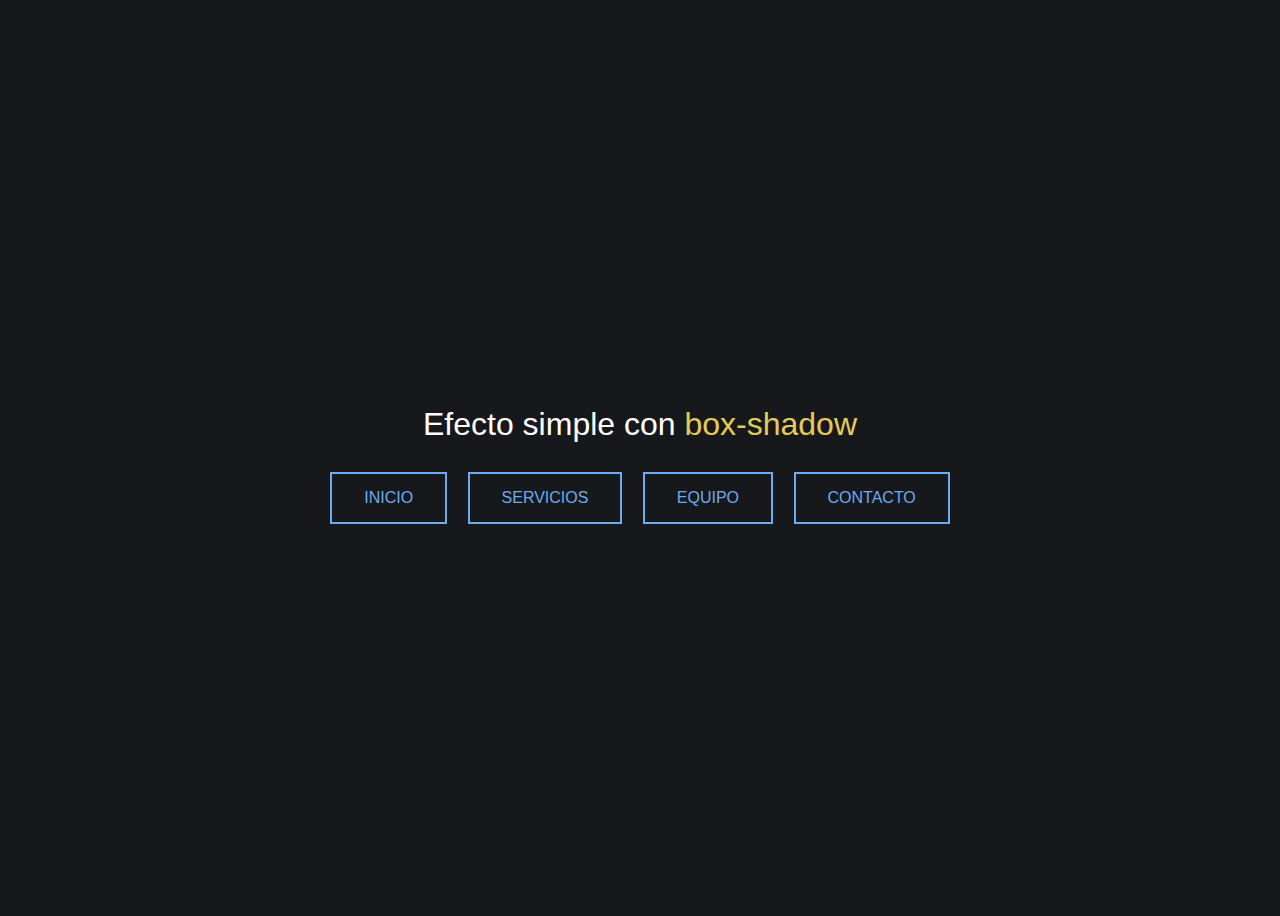
==== index.html @ 37f24561 "inicio" ====
<!DOCTYPE html>
<html lang="en">

<head>
    <meta charset="UTF-8">
    <meta http-equiv="X-UA-Compatible" content="IE=edge">
    <meta name="viewport" content="width=device-width, initial-scale=1.0">
    <title>Ejemplo</title>
    <link rel="stylesheet" type="text/css" href="css/style.css">
</head>

<body>
    <div class="buttons">
        <h1>Efecto simple con <code>box-shadow</code></h1>
        <button class="pulse" onclick="location.href='inicio.html'">INICIO</button>
        <button class="pulse" onclick="location.href='servicios.html'">SERVICIOS</button>
        <button class="pulse" onclick="location.href='equipo.html'">EQUIPO</button>
        <button class="pulse" onclick="location.href='contacto.html'">CONTACTO</button>
    </div>

</body>

</html>
---- css/style.css ----
.pulse:hover,
.pulse:focus {
    -webkit-animation: pulse 1s;
            animation: pulse 1s;
    box-shadow: 0 0 0 2em transparent;
}
.pulse {
    --color: #6eaaef;
    --hover: #e4cb58;
}

@keyframes pulse {
    0% {
        box-shadow: 0 0 0 0 var(--hover);
    }
}
@-webkit-keyframes pulse {
    0% {
        box-shadow: 0 0 0 0 var(--hover);
    }
}

body {
    color: #fff;
    background: #17181c;
    font: 300 1em "Fira Sans", sans-serif;
    justify-content: center;
    align-content: center;
    align-items: center;
    text-align: center;
    min-height: 100vh;
    display: flex;
}
button {
    background: none;
    border: 2px solid;
    font: inherit;
    line-height: 1;
    margin: 0.5em;
    padding: 1em 2em;
}
h1 {
    font-weight: 400;
}
code {
    color: #e4cb58;
    font: inherit;
}
button {
    color: var(--color);
    transition: 0.25s;
}
button:hover, button:focus {
    border-color: var(--hover);
    color: #fff;
}
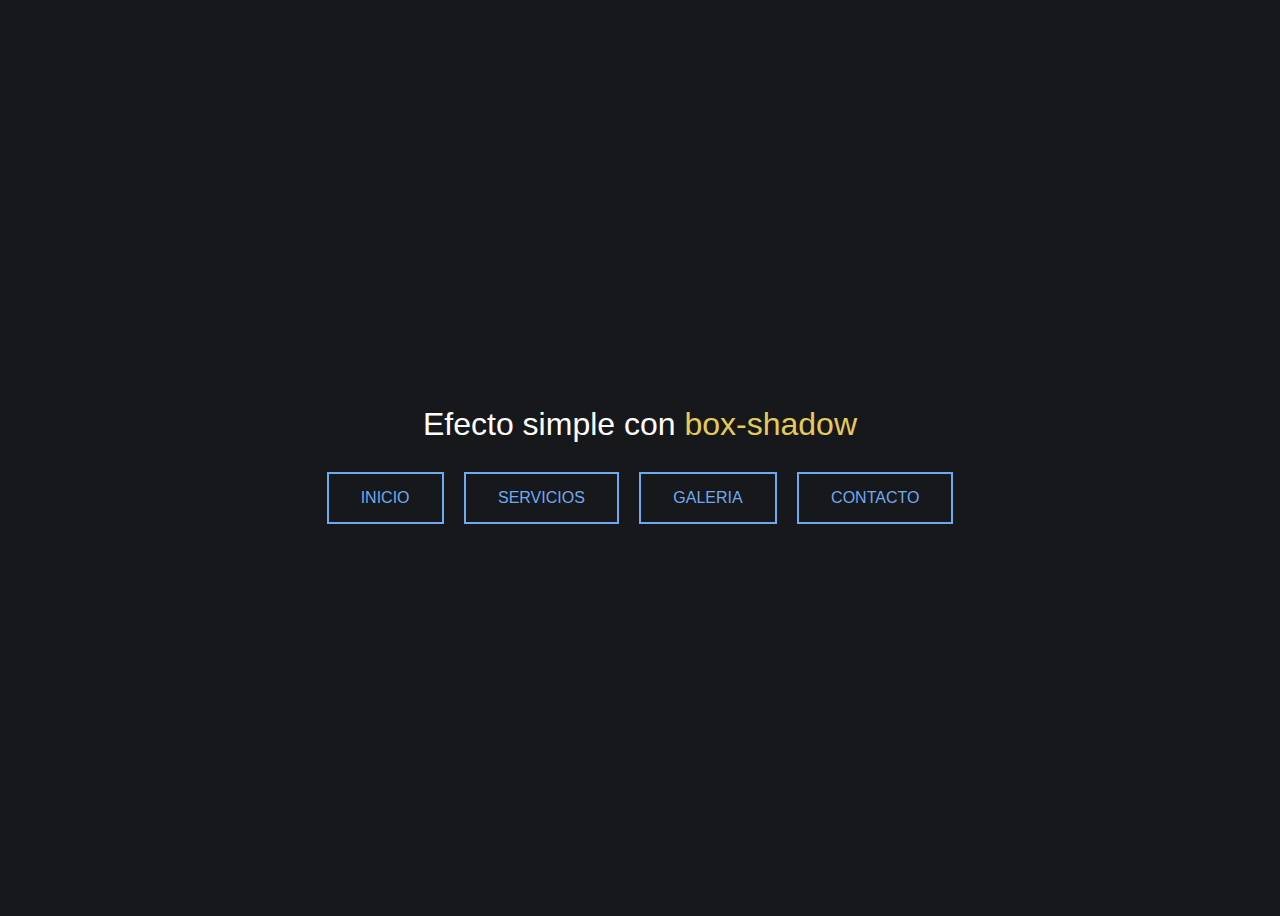
==== commit 4642b709: "galeria fix v1" ====
--- a/index.html
+++ b/index.html
@@ -14,7 +14,7 @@
         <h1>Efecto simple con <code>box-shadow</code></h1>
         <button class="pulse" onclick="location.href='inicio.html'">INICIO</button>
         <button class="pulse" onclick="location.href='servicios.html'">SERVICIOS</button>
-        <button class="pulse" onclick="location.href='equipo.html'">EQUIPO</button>
+        <button class="pulse" onclick="location.href='equipo.html'">GALERIA</button>
         <button class="pulse" onclick="location.href='contacto.html'">CONTACTO</button>
     </div>
 
